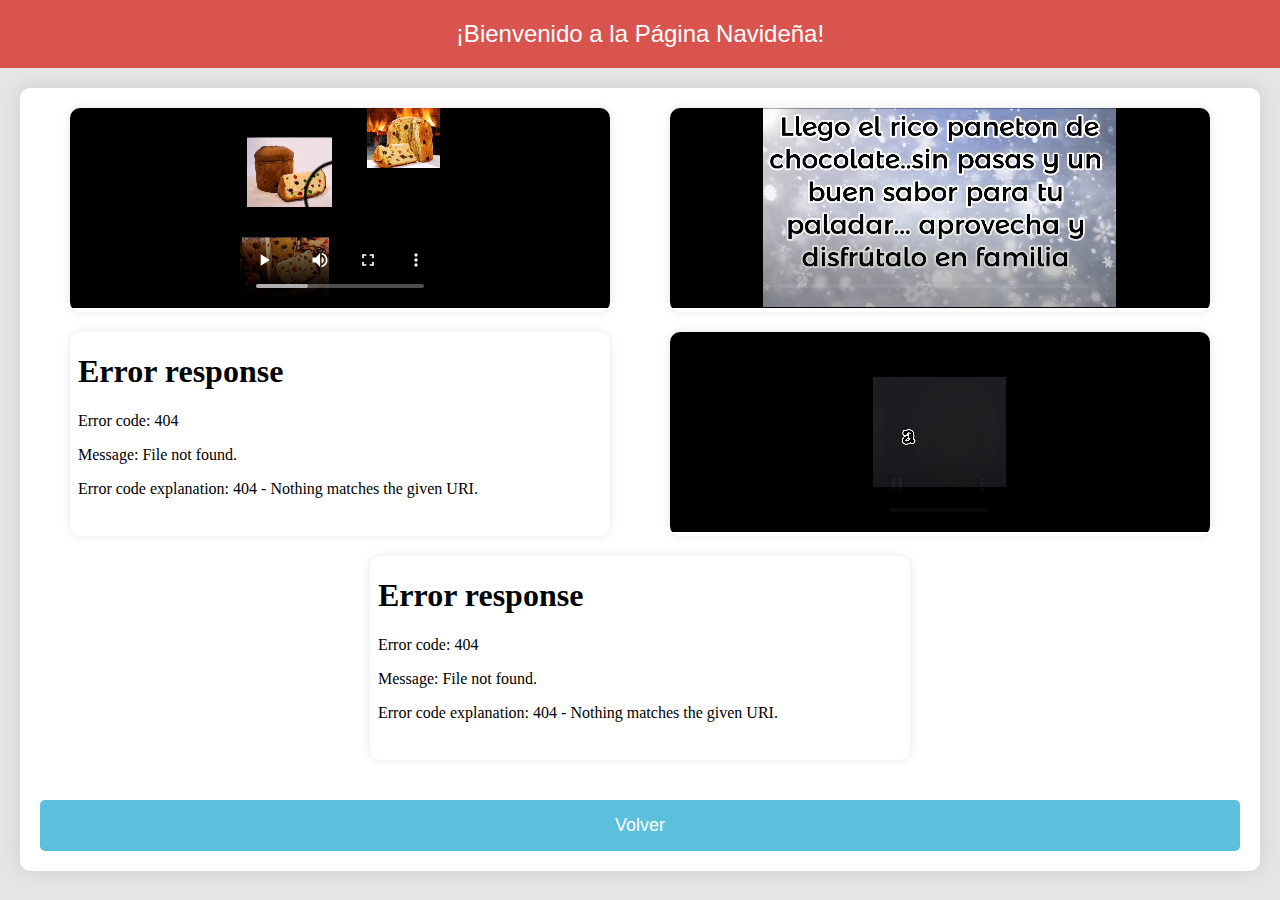
==== spot.html @ f27d3089 "Update spot.html" ====
<!DOCTYPE html>
<html lang="es">

<head>
    <meta charset="UTF-8">
    <meta http-equiv="X-UA-Compatible" content="IE=edge">
    <link rel="icon" href="Imagen de WhatsApp 2023-12-22 a las 10.52.46 AM.ico">
    <meta name="viewport" content="width=device-width, initial-scale=1.0">
    <title>Página Navideña con Videos</title>
    <style>
        body {
            background-color: #e5e5e5;
            font-family: 'Arial', sans-serif;
            margin: 0;
            padding: 0;
        }

        header {
            background-color: #D9534F;
            color: #FFF;
            text-align: center;
            padding: 20px;
            font-size: 24px;
        }

        .contenedor {
            max-width: 1200px;
            margin: 20px auto;
            padding: 20px;
            background-color: #fff;
            box-shadow: 0 0 20px rgba(0, 0, 0, 0.1);
            border-radius: 10px;
        }

        .videos {
            display: flex;
            flex-wrap: wrap;
            justify-content: space-around;
        }

        .video {
            width: 45%;
            margin-bottom: 20px;
            background-color: #fff;
            border-radius: 10px;
            overflow: hidden;
            box-shadow: 0 0 10px rgba(0, 0, 0, 0.1);
            transition: transform 0.3s ease;
        }

        .video:hover {
            transform: scale(1.05);
        }

        .video iframe {
            width: 100%;
            height: 200px;
            border: none;
        }

        .boton-volver {
            display: block;
            margin-top: 20px;
            padding: 15px 20px;
            background-color: #5bc0de;
            color: #FFF;
            text-align: center;
            text-decoration: none;
            font-size: 18px;
            border-radius: 5px;
            cursor: pointer;
            transition: background-color 0.3s ease;
        }

        .boton-volver:hover {
            background-color: #46b8da;
        }
    </style>
</head>

<body>
    <header>
        ¡Bienvenido a la Página Navideña!
    </header>
    <div class="contenedor">
        <div class="videos">
            <div class="video">
                <iframe src="WhatsApp Video 2023-12-22 at 9.33.18 AM.mp4" frameborder="0" allowfullscreen></iframe>
            </div>
            <div class="video">
                <iframe src="WhatsApp Video 2023-12-22 at 9.48.44 AM.mp4" frameborder="0" allowfullscreen></iframe>
            </div>
            <div class="video">
                <iframe src="WhatsApp Video 2023-12-22 at 9.49.47 AM.mp4" frameborder="0" allowfullscreen></iframe>
            </div>
            <div class="video">
                <iframe src="WhatsApp Video 2023-12-22 at 9.51.33 AM.mp4" frameborder="0" allowfullscreen></iframe>
            </div>
            <div class="video">
                <iframe src="WhatsApp Video 2023-12-22 at 9.53.09 AM.mp4" frameborder="0" allowfullscreen></iframe>
            </div>
        </div>
        <a href="index.html" class="boton-volver">Volver</a>
    </div>
</body>

</html>
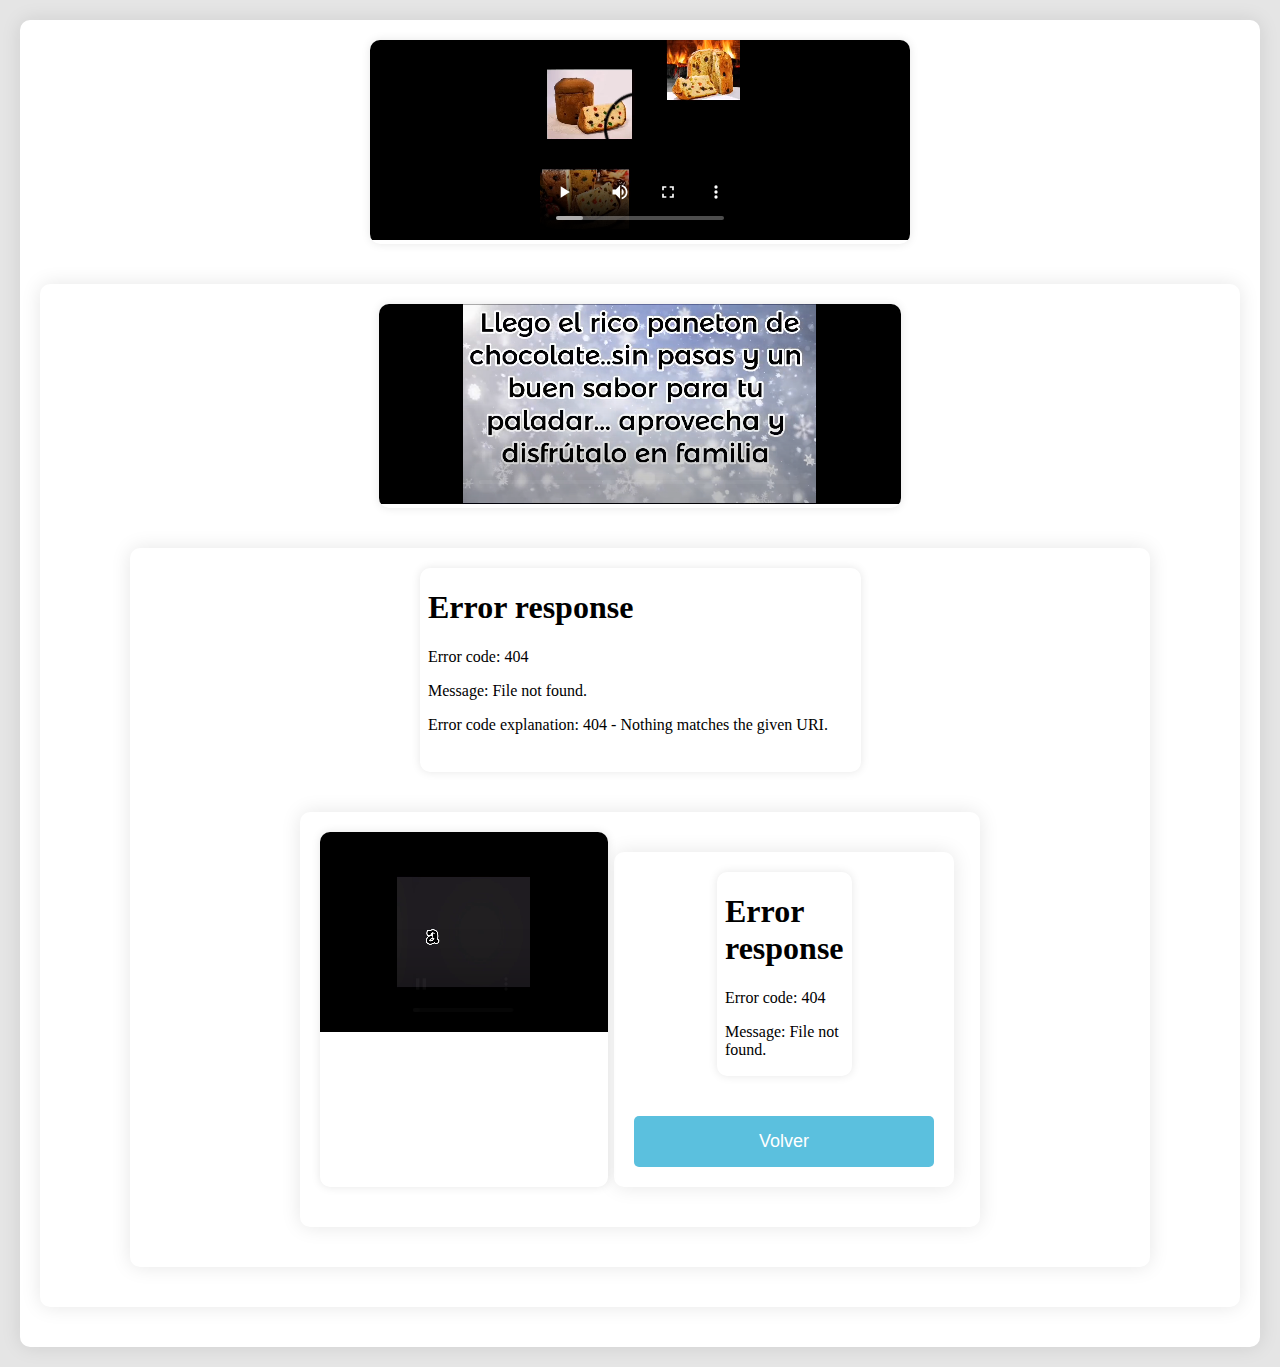
==== commit 0f5d8cd1: "Update spot.html" ====
--- a/spot.html
+++ b/spot.html
@@ -39,6 +39,7 @@
         }
 
         .video {
+            position: relative;
             width: 45%;
             margin-bottom: 20px;
             background-color: #fff;
@@ -56,6 +57,31 @@
             width: 100%;
             height: 200px;
             border: none;
+        }
+
+        .overlay {
+            position: absolute;
+            top: 0;
+            left: 0;
+            width: 100%;
+            height: 100%;
+            background: rgba(0, 0, 0, 0.5);
+            display: flex;
+            justify-content: center;
+            align-items: center;
+            opacity: 0;
+            transition: opacity 0.3s ease;
+            cursor: pointer;
+        }
+
+        .overlay-text {
+            color: white;
+            font-size: 20px;
+            cursor: pointer;
+        }
+
+        .video:hover .overlay {
+            opacity: 1;
         }
 
         .boton-volver {
@@ -76,32 +102,54 @@
             background-color: #46b8da;
         }
     </style>
-</head>
-
-<body>
-    <header>
-        ¡Bienvenido a la Página Navideña!
-    </header>
+   </header>
     <div class="contenedor">
         <div class="videos">
             <div class="video">
                 <iframe src="WhatsApp Video 2023-12-22 at 9.33.18 AM.mp4" frameborder="0" allowfullscreen></iframe>
-            </div>
-            <div class="video">
-                <iframe src="WhatsApp Video 2023-12-22 at 9.48.44 AM.mp4" frameborder="0" allowfullscreen></iframe>
-            </div>
-            <div class="video">
-                <iframe src="WhatsApp Video 2023-12-22 at 9.49.47 AM.mp4" frameborder="0" allowfullscreen></iframe>
-            </div>
-            <div class="video">
-                <iframe src="WhatsApp Video 2023-12-22 at 9.51.33 AM.mp4" frameborder="0" allowfullscreen></iframe>
-            </div>
-            <div class="video">
-                <iframe src="WhatsApp Video 2023-12-22 at 9.53.09 AM.mp4" frameborder="0" allowfullscreen></iframe>
-            </div>
+                <div class="overlay" onclick="playVideo(this)">
+                    <div class="overlay-text">▶ Reproducir</div>
+                </div>
+            </div> <div class="contenedor">
+                <div class="videos">
+                    <div class="video">
+                        <iframe src="WhatsApp Video 2023-12-22 at 9.48.44 AM.mp4" frameborder="0" allowfullscreen></iframe>
+                        <div class="overlay" onclick="playVideo(this)">
+                            <div class="overlay-text">▶ Reproducir</div>
+                        </div>
+                    </div> <div class="contenedor">
+                        <div class="videos">
+                            <div class="video">
+                                <iframe src="WhatsApp Video 2023-12-22 at 9.49.47 AM.mp4" frameborder="0" allowfullscreen></iframe>
+                                <div class="overlay" onclick="playVideo(this)">
+                                    <div class="overlay-text">▶ Reproducir</div>
+                                </div>
+                            </div> <div class="contenedor">
+                                <div class="videos">
+                                    <div class="video">
+                                        <iframe src="WhatsApp Video 2023-12-22 at 9.51.33 AM.mp4" frameborder="0" allowfullscreen></iframe>
+                                        <div class="overlay" onclick="playVideo(this)">
+                                            <div class="overlay-text">▶ Reproducir</div>
+                                        </div>
+                                    </div> <div class="contenedor">
+                                        <div class="videos">
+                                            <div class="video">
+                                                <iframe src="WhatsApp Video 2023-12-22 at 9.53.09 AM.mp4" frameborder="0" allowfullscreen></iframe>
+                                                <div class="overlay" onclick="playVideo(this)">
+                                                    <div class="overlay-text">▶ Reproducir</div>
+                                                </div>
+                                            </div>
         </div>
         <a href="index.html" class="boton-volver">Volver</a>
     </div>
+
+    <script>
+        function playVideo(overlay) {
+            var video = overlay.parentNode.querySelector('iframe');
+            video.src += "&autoplay=1";
+            overlay.style.display = 'none';
+        }
+    </script>
 </body>
 
 </html>
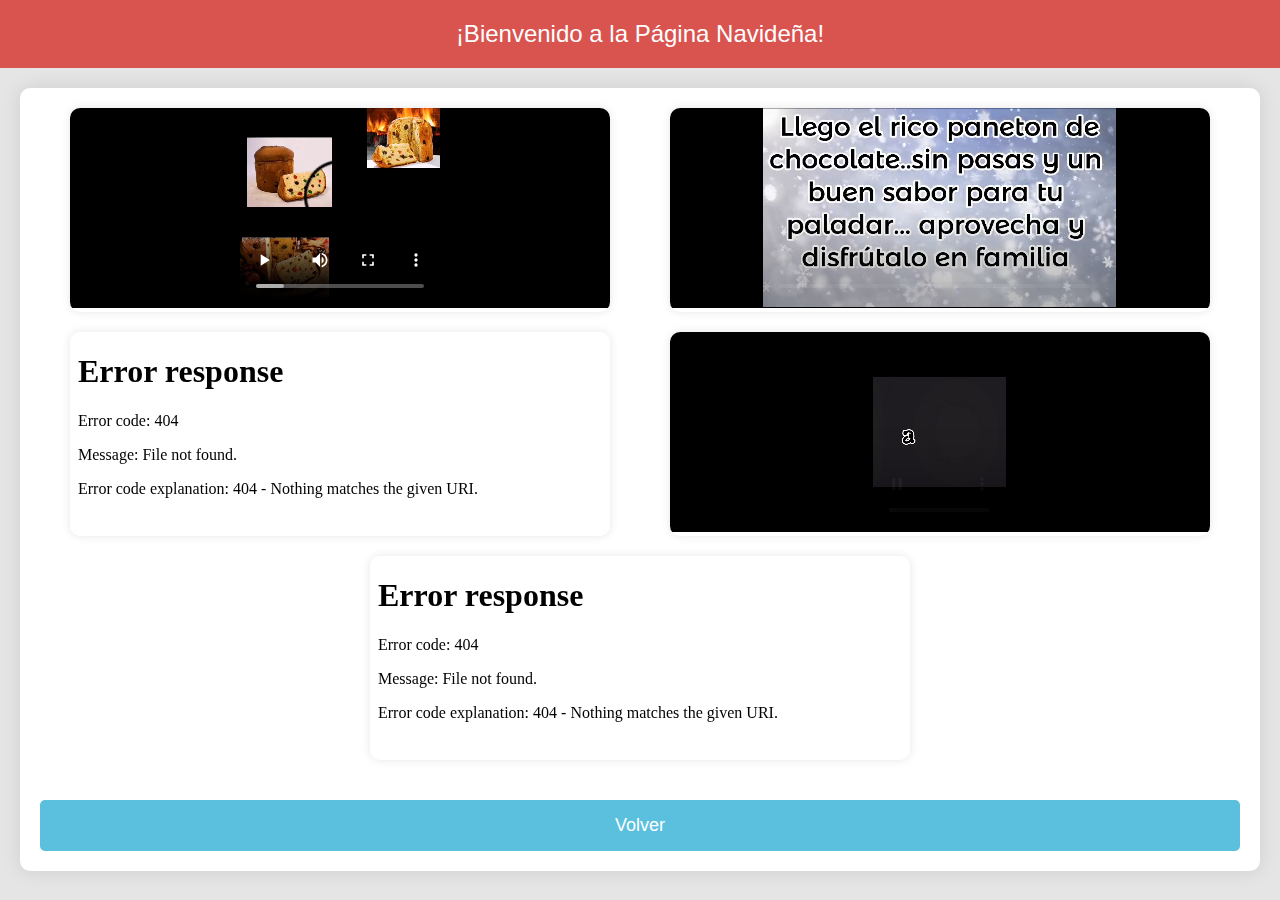
==== commit 87acdecc: "Update spot.html" ====
--- a/spot.html
+++ b/spot.html
@@ -102,7 +102,12 @@
             background-color: #46b8da;
         }
     </style>
-   </header>
+</head>
+
+<body>
+    <header>
+        ¡Bienvenido a la Página Navideña!
+    </header>
     <div class="contenedor">
         <div class="videos">
             <div class="video">
@@ -110,35 +115,31 @@
                 <div class="overlay" onclick="playVideo(this)">
                     <div class="overlay-text">▶ Reproducir</div>
                 </div>
-            </div> <div class="contenedor">
-                <div class="videos">
-                    <div class="video">
-                        <iframe src="WhatsApp Video 2023-12-22 at 9.48.44 AM.mp4" frameborder="0" allowfullscreen></iframe>
-                        <div class="overlay" onclick="playVideo(this)">
-                            <div class="overlay-text">▶ Reproducir</div>
-                        </div>
-                    </div> <div class="contenedor">
-                        <div class="videos">
-                            <div class="video">
-                                <iframe src="WhatsApp Video 2023-12-22 at 9.49.47 AM.mp4" frameborder="0" allowfullscreen></iframe>
-                                <div class="overlay" onclick="playVideo(this)">
-                                    <div class="overlay-text">▶ Reproducir</div>
-                                </div>
-                            </div> <div class="contenedor">
-                                <div class="videos">
-                                    <div class="video">
-                                        <iframe src="WhatsApp Video 2023-12-22 at 9.51.33 AM.mp4" frameborder="0" allowfullscreen></iframe>
-                                        <div class="overlay" onclick="playVideo(this)">
-                                            <div class="overlay-text">▶ Reproducir</div>
-                                        </div>
-                                    </div> <div class="contenedor">
-                                        <div class="videos">
-                                            <div class="video">
-                                                <iframe src="WhatsApp Video 2023-12-22 at 9.53.09 AM.mp4" frameborder="0" allowfullscreen></iframe>
-                                                <div class="overlay" onclick="playVideo(this)">
-                                                    <div class="overlay-text">▶ Reproducir</div>
-                                                </div>
-                                            </div>
+            </div> 
+            <div class="video">
+                <iframe src="WhatsApp Video 2023-12-22 at 9.48.44 AM.mp4" frameborder="0" allowfullscreen></iframe>
+                <div class="overlay" onclick="playVideo(this)">
+                    <div class="overlay-text">▶ Reproducir</div>
+                </div>
+            </div>
+            <div class="video">
+                <iframe src="WhatsApp Video 2023-12-22 at 9.49.47 AM.mp4" frameborder="0" allowfullscreen></iframe>
+                <div class="overlay" onclick="playVideo(this)">
+                    <div class="overlay-text">▶ Reproducir</div>
+                </div>
+            </div>
+            <div class="video">
+                <iframe src="WhatsApp Video 2023-12-22 at 9.51.33 AM.mp4" frameborder="0" allowfullscreen></iframe>
+                <div class="overlay" onclick="playVideo(this)">
+                    <div class="overlay-text">▶ Reproducir</div>
+                </div>
+            </div>
+            <div class="video">
+                <iframe src="WhatsApp Video 2023-12-22 at 9.53.09 AM.mp4" frameborder="0" allowfullscreen></iframe>
+                <div class="overlay" onclick="playVideo(this)">
+                    <div class="overlay-text">▶ Reproducir</div>
+                </div>
+            </div>
         </div>
         <a href="index.html" class="boton-volver">Volver</a>
     </div>
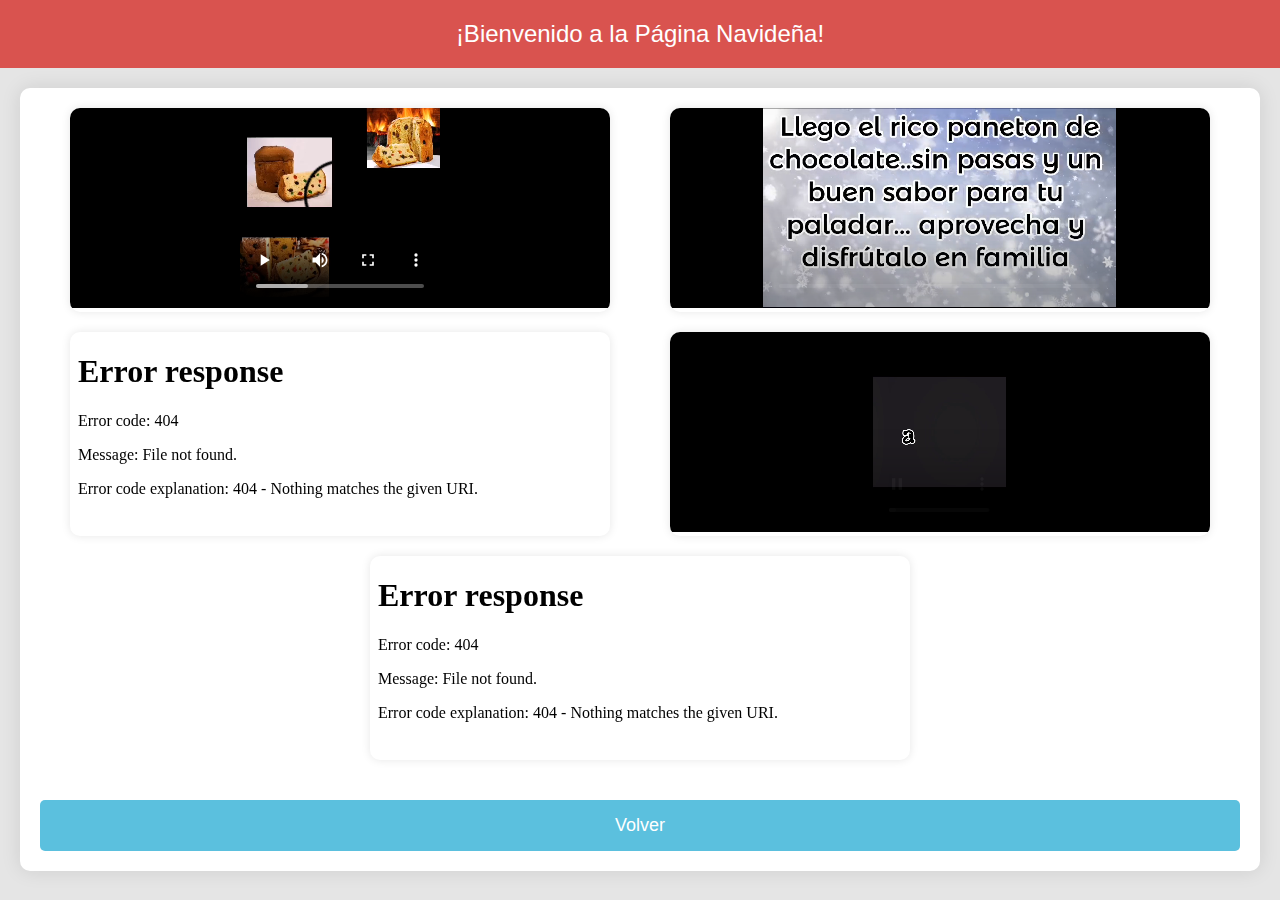
==== commit d38ddc9d: "Update spot.html" ====
--- a/spot.html
+++ b/spot.html
@@ -115,7 +115,7 @@
                 <div class="overlay" onclick="playVideo(this)">
                     <div class="overlay-text">▶ Reproducir</div>
                 </div>
-            </div> 
+            </div>
             <div class="video">
                 <iframe src="WhatsApp Video 2023-12-22 at 9.48.44 AM.mp4" frameborder="0" allowfullscreen></iframe>
                 <div class="overlay" onclick="playVideo(this)">
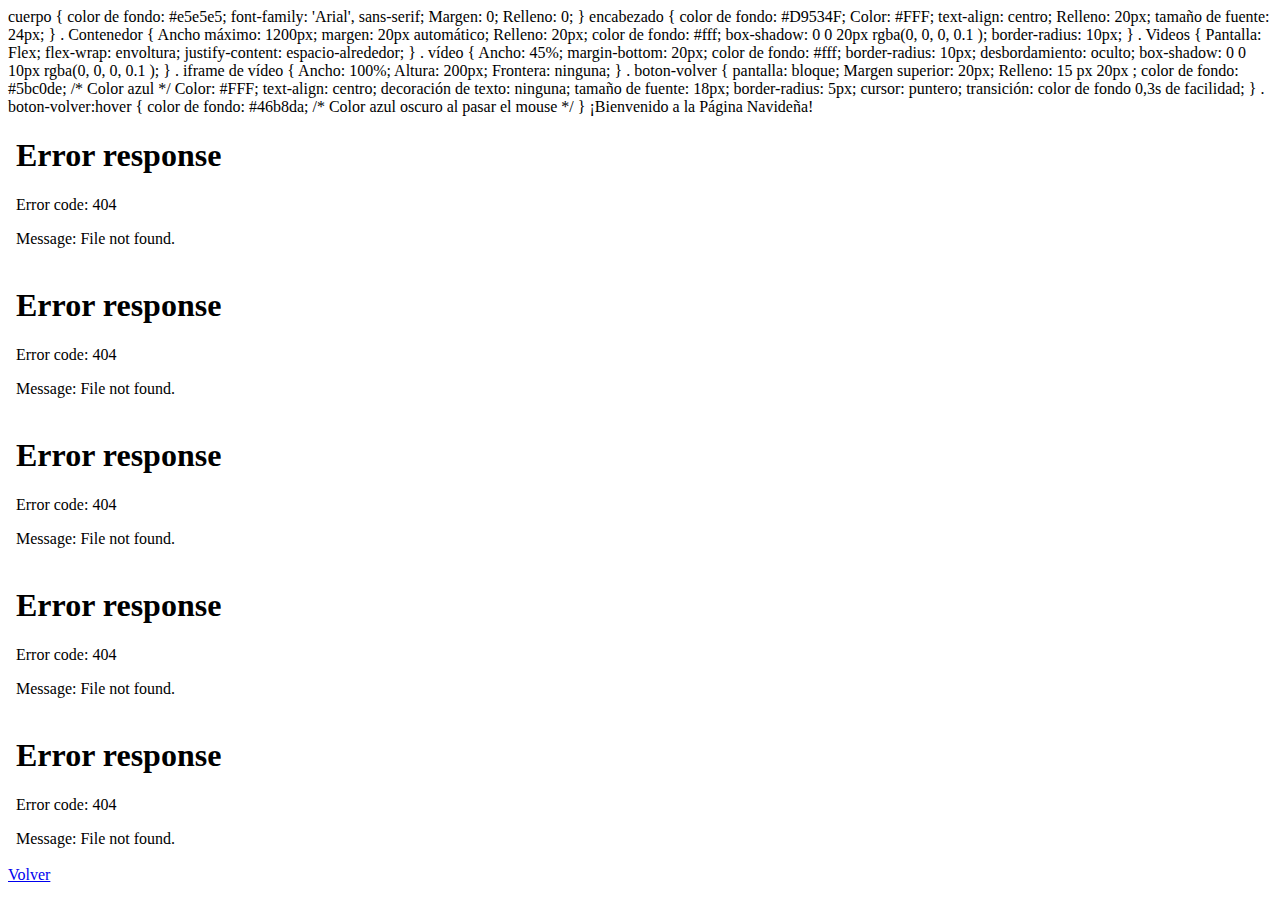
==== commit 3611e15a: "Update spot.html" ====
--- a/spot.html
+++ b/spot.html
@@ -1,156 +1,99 @@
-<!DOCTYPE html>
+<! DOCTYPE html>
 <html lang="es">
-
-<head>
+<cabeza>
     <meta charset="UTF-8">
     <meta http-equiv="X-UA-Compatible" content="IE=edge">
     <link rel="icon" href="Imagen de WhatsApp 2023-12-22 a las 10.52.46 AM.ico">
     <meta name="viewport" content="width=device-width, initial-scale=1.0">
     <title>Página Navideña con Videos</title>
-    <style>
-        body {
-            background-color: #e5e5e5;
+    <estilo>
+        cuerpo {
+            color de fondo: #e5e5e5;
             font-family: 'Arial', sans-serif;
-            margin: 0;
-            padding: 0;
+            Margen: 0;
+            Relleno: 0;
         }
 
-        header {
-            background-color: #D9534F;
-            color: #FFF;
-            text-align: center;
-            padding: 20px;
-            font-size: 24px;
+        encabezado {
+            color de fondo: #D9534F;
+            Color: #FFF;
+            text-align: centro;
+            Relleno: 20px;
+            tamaño de fuente: 24px;
         }
 
-        .contenedor {
-            max-width: 1200px;
-            margin: 20px auto;
-            padding: 20px;
-            background-color: #fff;
-            box-shadow: 0 0 20px rgba(0, 0, 0, 0.1);
+ . Contenedor {
+            Ancho máximo: 1200px;
+            margen: 20px automático;
+            Relleno: 20px;
+            color de fondo: #fff;
+            box-shadow: 0 0 20px rgba(0, 0, 0,  0.1 );
             border-radius: 10px;
         }
 
-        .videos {
-            display: flex;
-            flex-wrap: wrap;
-            justify-content: space-around;
+ . Videos {
+            Pantalla: Flex;
+            flex-wrap: envoltura;
+            justify-content: espacio-alrededor;
         }
 
-        .video {
-            position: relative;
-            width: 45%;
+ . vídeo {
+            Ancho: 45%;
             margin-bottom: 20px;
-            background-color: #fff;
+            color de fondo: #fff;
             border-radius: 10px;
-            overflow: hidden;
-            box-shadow: 0 0 10px rgba(0, 0, 0, 0.1);
-            transition: transform 0.3s ease;
+            desbordamiento: oculto;
+            box-shadow: 0 0 10px rgba(0, 0, 0,  0.1 );
         }
 
-        .video:hover {
-            transform: scale(1.05);
+ . iframe de vídeo {
+            Ancho: 100%;
+            Altura: 200px;
+            Frontera: ninguna;
         }
 
-        .video iframe {
-            width: 100%;
-            height: 200px;
-            border: none;
+ . boton-volver {
+            pantalla: bloque;
+            Margen superior: 20px;
+            Relleno: 15 px 20px ;
+            color de fondo: #5bc0de; /* Color azul */
+            Color: #FFF;
+            text-align: centro;
+            decoración de texto: ninguna;
+            tamaño de fuente: 18px;
+            border-radius: 5px;
+            cursor: puntero;
+            transición: color de fondo 0,3s de facilidad;
         }
 
-        .overlay {
-            position: absolute;
-            top: 0;
-            left: 0;
-            width: 100%;
-            height: 100%;
-            background: rgba(0, 0, 0, 0.5);
-            display: flex;
-            justify-content: center;
-            align-items: center;
-            opacity: 0;
-            transition: opacity 0.3s ease;
-            cursor: pointer;
+ . boton-volver:hover {
+            color de fondo: #46b8da; /* Color azul oscuro al pasar el mouse */
         }
-
-        .overlay-text {
-            color: white;
-            font-size: 20px;
-            cursor: pointer;
-        }
-
-        .video:hover .overlay {
-            opacity: 1;
-        }
-
-        .boton-volver {
-            display: block;
-            margin-top: 20px;
-            padding: 15px 20px;
-            background-color: #5bc0de;
-            color: #FFF;
-            text-align: center;
-            text-decoration: none;
-            font-size: 18px;
-            border-radius: 5px;
-            cursor: pointer;
-            transition: background-color 0.3s ease;
-        }
-
-        .boton-volver:hover {
-            background-color: #46b8da;
-        }
-    </style>
-</head>
-
-<body>
-    <header>
+    </estilo>
+</cabeza>
+<cuerpo>
+    <encabezado>
         ¡Bienvenido a la Página Navideña!
-    </header>
+    </encabezado>
     <div class="contenedor">
         <div class="videos">
             <div class="video">
-                <iframe src="WhatsApp Video 2023-12-22 at 9.33.18 AM.mp4" frameborder="0" allowfullscreen></iframe>
-                <div class="overlay" onclick="playVideo(this)">
-                    <div class="overlay-text">▶ Reproducir</div>
-                </div>
-            </div>
+                <iframe src="Vídeo de WhatsApp 2023/12/22 a las 9.33.18 a.m.mp4" frameborder="0" allowfullscreen></iframe>
+            </Div>
             <div class="video">
-                <iframe src="WhatsApp Video 2023-12-22 at 9.48.44 AM.mp4" frameborder="0" allowfullscreen></iframe>
-                <div class="overlay" onclick="playVideo(this)">
-                    <div class="overlay-text">▶ Reproducir</div>
-                </div>
-            </div>
+                <iframe src="Vídeo de WhatsApp 2023/12/22 a las 9.48.44 a.m.mp4" frameborder="0" allowfullscreen></iframe>
+            </Div>
             <div class="video">
-                <iframe src="WhatsApp Video 2023-12-22 at 9.49.47 AM.mp4" frameborder="0" allowfullscreen></iframe>
-                <div class="overlay" onclick="playVideo(this)">
-                    <div class="overlay-text">▶ Reproducir</div>
-                </div>
-            </div>
+                <iframe src="Vídeo de WhatsApp 2023/12/22 a las 9.49.47 a.m.mp4" frameborder="0" allowfullscreen></iframe>
+            </Div>
             <div class="video">
-                <iframe src="WhatsApp Video 2023-12-22 at 9.51.33 AM.mp4" frameborder="0" allowfullscreen></iframe>
-                <div class="overlay" onclick="playVideo(this)">
-                    <div class="overlay-text">▶ Reproducir</div>
-                </div>
-            </div>
+                <iframe src="Vídeo de WhatsApp 2023/12/22 a las 9.51.33 a.m.mp4" frameborder="0" allowfullscreen></iframe>
+            </Div>
             <div class="video">
-                <iframe src="WhatsApp Video 2023-12-22 at 9.53.09 AM.mp4" frameborder="0" allowfullscreen></iframe>
-                <div class="overlay" onclick="playVideo(this)">
-                    <div class="overlay-text">▶ Reproducir</div>
-                </div>
-            </div>
-        </div>
-        <a href="index.html" class="boton-volver">Volver</a>
-    </div>
-
-    <script>
-        function playVideo(overlay) {
-            var video = overlay.parentNode.querySelector('iframe');
-            video.src += "&autoplay=1";
-            overlay.style.display = 'none';
-        }
-    </script>
-</body>
-
-</html>
+                <iframe src="Vídeo de WhatsApp 2023/12/22 a las 9.53.09 a.m.mp4" frameborder="0" allowfullscreen></iframe>
+            </Div>
+        </Div>
+        <a href="index.html" class="boton-volver">Volver</a >
+    </Div>
+</cuerpo>
+</HTML>
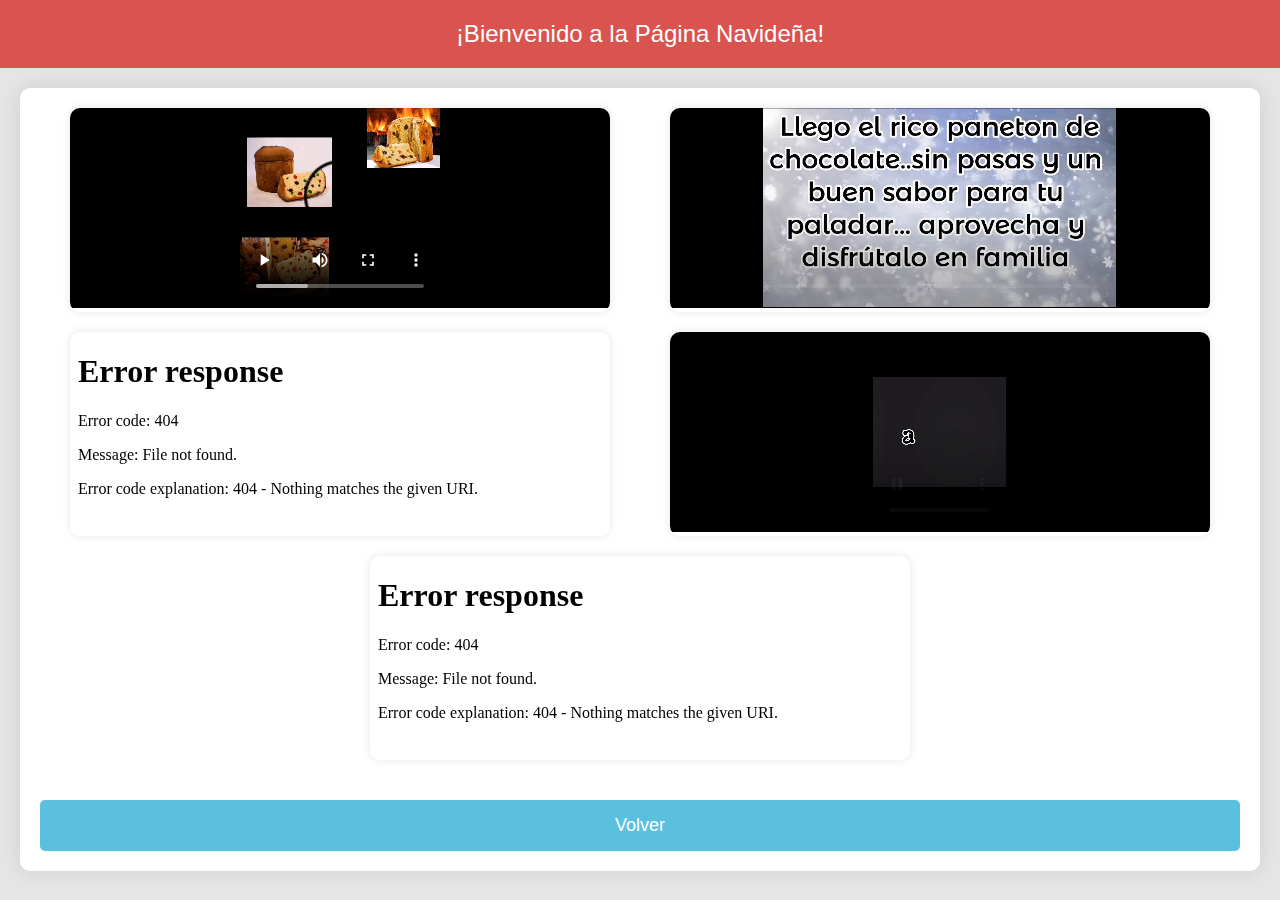
==== commit cdcad028: "Update spot.html" ====
--- a/spot.html
+++ b/spot.html
@@ -1,99 +1,156 @@
-<! DOCTYPE html>
+<!DOCTYPE html>
 <html lang="es">
-<cabeza>
+
+<head>
     <meta charset="UTF-8">
     <meta http-equiv="X-UA-Compatible" content="IE=edge">
     <link rel="icon" href="Imagen de WhatsApp 2023-12-22 a las 10.52.46 AM.ico">
     <meta name="viewport" content="width=device-width, initial-scale=1.0">
     <title>Página Navideña con Videos</title>
-    <estilo>
-        cuerpo {
-            color de fondo: #e5e5e5;
+    <style>
+        body {
+            background-color: #e5e5e5;
             font-family: 'Arial', sans-serif;
-            Margen: 0;
-            Relleno: 0;
+            margin: 0;
+            padding: 0;
         }
 
-        encabezado {
-            color de fondo: #D9534F;
-            Color: #FFF;
-            text-align: centro;
-            Relleno: 20px;
-            tamaño de fuente: 24px;
+        header {
+            background-color: #D9534F;
+            color: #FFF;
+            text-align: center;
+            padding: 20px;
+            font-size: 24px;
         }
 
- . Contenedor {
-            Ancho máximo: 1200px;
-            margen: 20px automático;
-            Relleno: 20px;
-            color de fondo: #fff;
-            box-shadow: 0 0 20px rgba(0, 0, 0,  0.1 );
+        .contenedor {
+            max-width: 1200px;
+            margin: 20px auto;
+            padding: 20px;
+            background-color: #fff;
+            box-shadow: 0 0 20px rgba(0, 0, 0, 0.1);
             border-radius: 10px;
         }
 
- . Videos {
-            Pantalla: Flex;
-            flex-wrap: envoltura;
-            justify-content: espacio-alrededor;
+        .videos {
+            display: flex;
+            flex-wrap: wrap;
+            justify-content: space-around;
         }
 
- . vídeo {
-            Ancho: 45%;
+        .video {
+            position: relative;
+            width: 45%;
             margin-bottom: 20px;
-            color de fondo: #fff;
+            background-color: #fff;
             border-radius: 10px;
-            desbordamiento: oculto;
-            box-shadow: 0 0 10px rgba(0, 0, 0,  0.1 );
+            overflow: hidden;
+            box-shadow: 0 0 10px rgba(0, 0, 0, 0.1);
+            transition: transform 0.3s ease;
         }
 
- . iframe de vídeo {
-            Ancho: 100%;
-            Altura: 200px;
-            Frontera: ninguna;
+        .video:hover {
+            transform: scale(1.05);
         }
 
- . boton-volver {
-            pantalla: bloque;
-            Margen superior: 20px;
-            Relleno: 15 px 20px ;
-            color de fondo: #5bc0de; /* Color azul */
-            Color: #FFF;
-            text-align: centro;
-            decoración de texto: ninguna;
-            tamaño de fuente: 18px;
-            border-radius: 5px;
-            cursor: puntero;
-            transición: color de fondo 0,3s de facilidad;
+        .video iframe {
+            width: 100%;
+            height: 200px;
+            border: none;
         }
 
- . boton-volver:hover {
-            color de fondo: #46b8da; /* Color azul oscuro al pasar el mouse */
+        .overlay {
+            position: absolute;
+            top: 0;
+            left: 0;
+            width: 100%;
+            height: 100%;
+            background: rgba(0, 0, 0, 0.5);
+            display: flex;
+            justify-content: center;
+            align-items: center;
+            opacity: 0;
+            transition: opacity 0.3s ease;
+            cursor: pointer;
         }
-    </estilo>
-</cabeza>
-<cuerpo>
-    <encabezado>
+
+        .overlay-text {
+            color: white;
+            font-size: 20px;
+            cursor: pointer;
+        }
+
+        .video:hover .overlay {
+            opacity: 1;
+        }
+
+        .boton-volver {
+            display: block;
+            margin-top: 20px;
+            padding: 15px 20px;
+            background-color: #5bc0de;
+            color: #FFF;
+            text-align: center;
+            text-decoration: none;
+            font-size: 18px;
+            border-radius: 5px;
+            cursor: pointer;
+            transition: background-color 0.3s ease;
+        }
+
+        .boton-volver:hover {
+            background-color: #46b8da;
+        }
+    </style>
+</head>
+
+<body>
+    <header>
         ¡Bienvenido a la Página Navideña!
-    </encabezado>
+    </header>
     <div class="contenedor">
         <div class="videos">
             <div class="video">
-                <iframe src="Vídeo de WhatsApp 2023/12/22 a las 9.33.18 a.m.mp4" frameborder="0" allowfullscreen></iframe>
-            </Div>
+                <iframe src="WhatsApp Video 2023-12-22 at 9.33.18 AM.mp4" frameborder="0" allowfullscreen></iframe>
+                <div class="overlay" onclick="playVideo(this)">
+                    <div class="overlay-text">▶ Reproducir</div>
+                </div>
+            </div>
             <div class="video">
-                <iframe src="Vídeo de WhatsApp 2023/12/22 a las 9.48.44 a.m.mp4" frameborder="0" allowfullscreen></iframe>
-            </Div>
+                <iframe src="WhatsApp Video 2023-12-22 at 9.48.44 AM.mp4" frameborder="0" allowfullscreen></iframe>
+                <div class="overlay" onclick="playVideo(this)">
+                    <div class="overlay-text">▶ Reproducir</div>
+                </div>
+            </div>
             <div class="video">
-                <iframe src="Vídeo de WhatsApp 2023/12/22 a las 9.49.47 a.m.mp4" frameborder="0" allowfullscreen></iframe>
-            </Div>
+                <iframe src="WhatsApp Video 2023-12-22 at 9.49.47 AM.mp4" frameborder="0" allowfullscreen></iframe>
+                <div class="overlay" onclick="playVideo(this)">
+                    <div class="overlay-text">▶ Reproducir</div>
+                </div>
+            </div>
             <div class="video">
-                <iframe src="Vídeo de WhatsApp 2023/12/22 a las 9.51.33 a.m.mp4" frameborder="0" allowfullscreen></iframe>
-            </Div>
+                <iframe src="WhatsApp Video 2023-12-22 at 9.51.33 AM.mp4" frameborder="0" allowfullscreen></iframe>
+                <div class="overlay" onclick="playVideo(this)">
+                    <div class="overlay-text">▶ Reproducir</div>
+                </div>
+            </div>
             <div class="video">
-                <iframe src="Vídeo de WhatsApp 2023/12/22 a las 9.53.09 a.m.mp4" frameborder="0" allowfullscreen></iframe>
-            </Div>
-        </Div>
-        <a href="index.html" class="boton-volver">Volver</a >
-    </Div>
-</cuerpo>
-</HTML>
+                <iframe src="WhatsApp Video 2023-12-22 at 9.53.09 AM.mp4" frameborder="0" allowfullscreen></iframe>
+                <div class="overlay" onclick="playVideo(this)">
+                    <div class="overlay-text">▶ Reproducir</div>
+                </div>
+            </div>
+        </div>
+        <a href="index.html" class="boton-volver">Volver</a>
+    </div>
+
+    <script>
+        function playVideo(overlay) {
+            var video = overlay.parentNode.querySelector('iframe');
+            video.src += "&autoplay=1";
+            overlay.style.display = 'none';
+        }
+    </script>
+</body>
+
+</html>
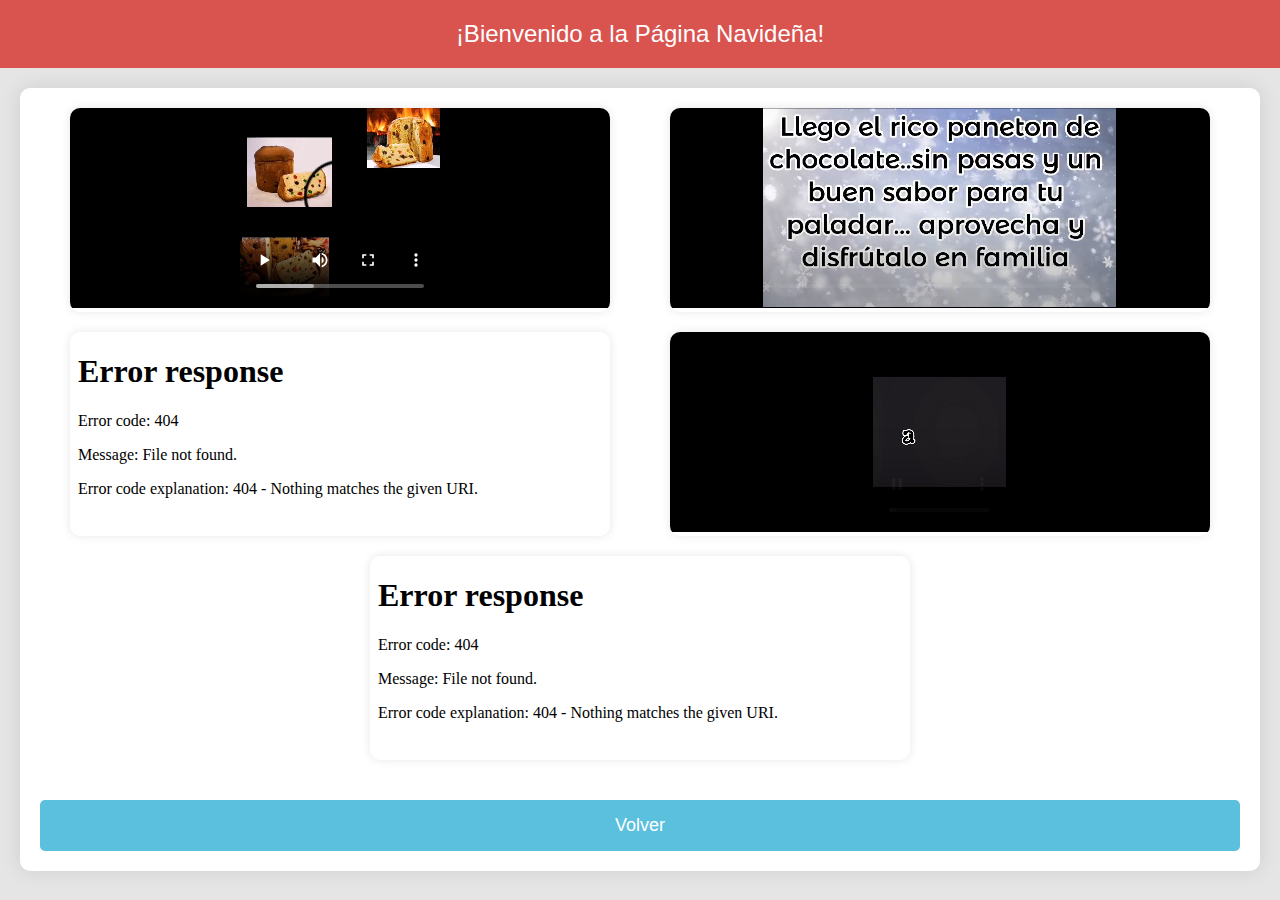
==== commit ed31c1dc: "Update spot.html" ====
--- a/spot.html
+++ b/spot.html
@@ -39,7 +39,6 @@
         }
 
         .video {
-            position: relative;
             width: 45%;
             margin-bottom: 20px;
             background-color: #fff;
@@ -57,31 +56,6 @@
             width: 100%;
             height: 200px;
             border: none;
-        }
-
-        .overlay {
-            position: absolute;
-            top: 0;
-            left: 0;
-            width: 100%;
-            height: 100%;
-            background: rgba(0, 0, 0, 0.5);
-            display: flex;
-            justify-content: center;
-            align-items: center;
-            opacity: 0;
-            transition: opacity 0.3s ease;
-            cursor: pointer;
-        }
-
-        .overlay-text {
-            color: white;
-            font-size: 20px;
-            cursor: pointer;
-        }
-
-        .video:hover .overlay {
-            opacity: 1;
         }
 
         .boton-volver {
@@ -112,45 +86,20 @@
         <div class="videos">
             <div class="video">
                 <iframe src="WhatsApp Video 2023-12-22 at 9.33.18 AM.mp4" frameborder="0" allowfullscreen></iframe>
-                <div class="overlay" onclick="playVideo(this)">
-                    <div class="overlay-text">▶ Reproducir</div>
-                </div>
             </div>
             <div class="video">
                 <iframe src="WhatsApp Video 2023-12-22 at 9.48.44 AM.mp4" frameborder="0" allowfullscreen></iframe>
-                <div class="overlay" onclick="playVideo(this)">
-                    <div class="overlay-text">▶ Reproducir</div>
-                </div>
             </div>
             <div class="video">
                 <iframe src="WhatsApp Video 2023-12-22 at 9.49.47 AM.mp4" frameborder="0" allowfullscreen></iframe>
-                <div class="overlay" onclick="playVideo(this)">
-                    <div class="overlay-text">▶ Reproducir</div>
-                </div>
             </div>
             <div class="video">
                 <iframe src="WhatsApp Video 2023-12-22 at 9.51.33 AM.mp4" frameborder="0" allowfullscreen></iframe>
-                <div class="overlay" onclick="playVideo(this)">
-                    <div class="overlay-text">▶ Reproducir</div>
-                </div>
             </div>
             <div class="video">
                 <iframe src="WhatsApp Video 2023-12-22 at 9.53.09 AM.mp4" frameborder="0" allowfullscreen></iframe>
-                <div class="overlay" onclick="playVideo(this)">
-                    <div class="overlay-text">▶ Reproducir</div>
-                </div>
             </div>
         </div>
         <a href="index.html" class="boton-volver">Volver</a>
     </div>
-
-    <script>
-        function playVideo(overlay) {
-            var video = overlay.parentNode.querySelector('iframe');
-            video.src += "&autoplay=1";
-            overlay.style.display = 'none';
-        }
-    </script>
 </body>
-
-</html>
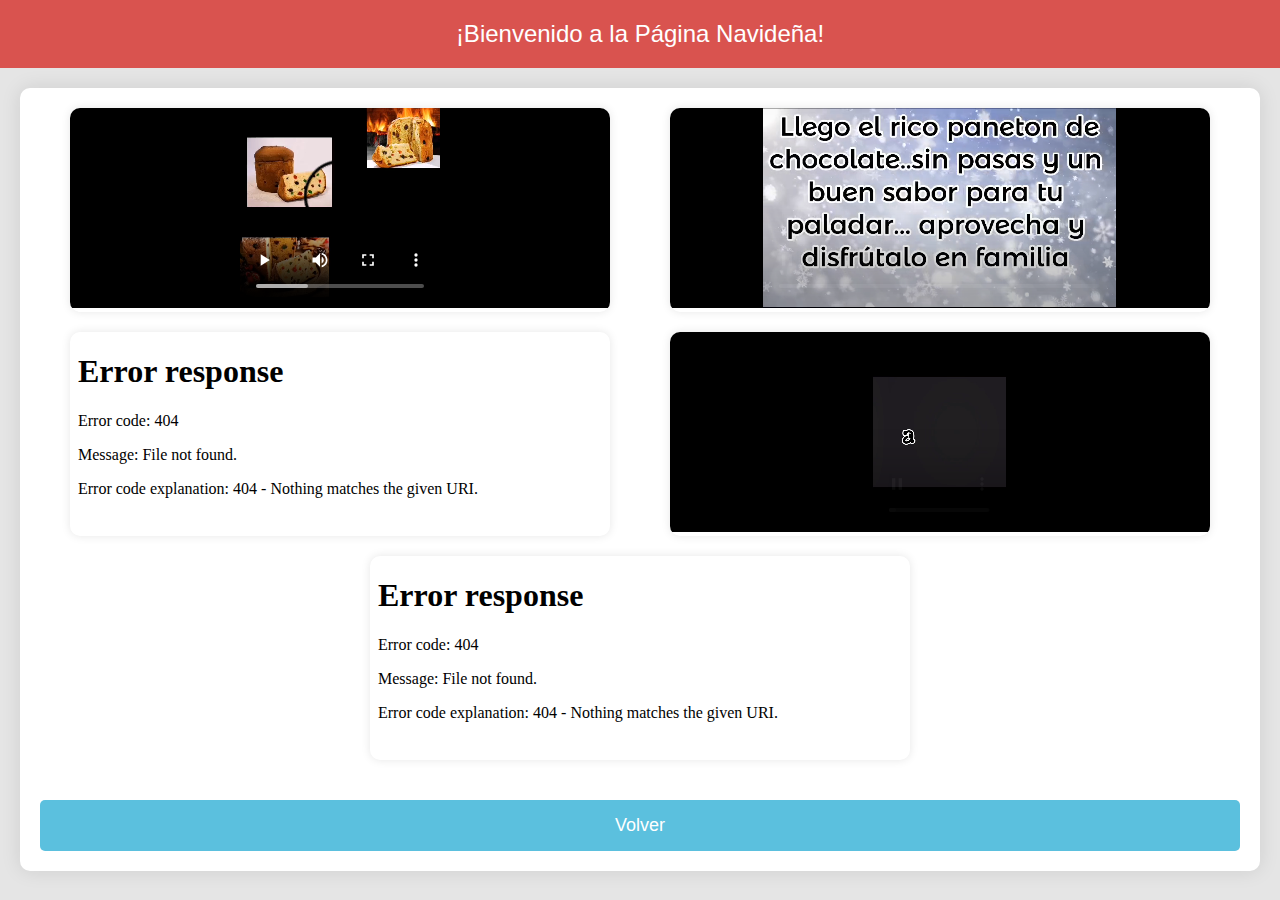
==== commit ea8e80ba: "Update spot.html" ====
--- a/spot.html
+++ b/spot.html
@@ -39,6 +39,7 @@
         }
 
         .video {
+            position: relative;
             width: 45%;
             margin-bottom: 20px;
             background-color: #fff;
@@ -84,22 +85,33 @@
     </header>
     <div class="contenedor">
         <div class="videos">
-            <div class="video">
+            <div class="video" onclick="playVideo(this)">
                 <iframe src="WhatsApp Video 2023-12-22 at 9.33.18 AM.mp4" frameborder="0" allowfullscreen></iframe>
             </div>
-            <div class="video">
+            <div class="video" onclick="playVideo(this)">
                 <iframe src="WhatsApp Video 2023-12-22 at 9.48.44 AM.mp4" frameborder="0" allowfullscreen></iframe>
             </div>
-            <div class="video">
+            <div class="video" onclick="playVideo(this)">
                 <iframe src="WhatsApp Video 2023-12-22 at 9.49.47 AM.mp4" frameborder="0" allowfullscreen></iframe>
             </div>
-            <div class="video">
+            <div class="video" onclick="playVideo(this)">
                 <iframe src="WhatsApp Video 2023-12-22 at 9.51.33 AM.mp4" frameborder="0" allowfullscreen></iframe>
             </div>
-            <div class="video">
+            <div class="video" onclick="playVideo(this)">
                 <iframe src="WhatsApp Video 2023-12-22 at 9.53.09 AM.mp4" frameborder="0" allowfullscreen></iframe>
             </div>
         </div>
         <a href="index.html" class="boton-volver">Volver</a>
     </div>
+
+    <script>
+        function playVideo(videoContainer) {
+            var videoIframe = videoContainer.querySelector('iframe');
+            var newIframe = document.createElement('iframe');
+            newIframe.src = videoIframe.src + "&autoplay=1";
+            videoContainer.replaceChild(newIframe, videoIframe);
+        }
+    </script>
 </body>
+
+</html>
